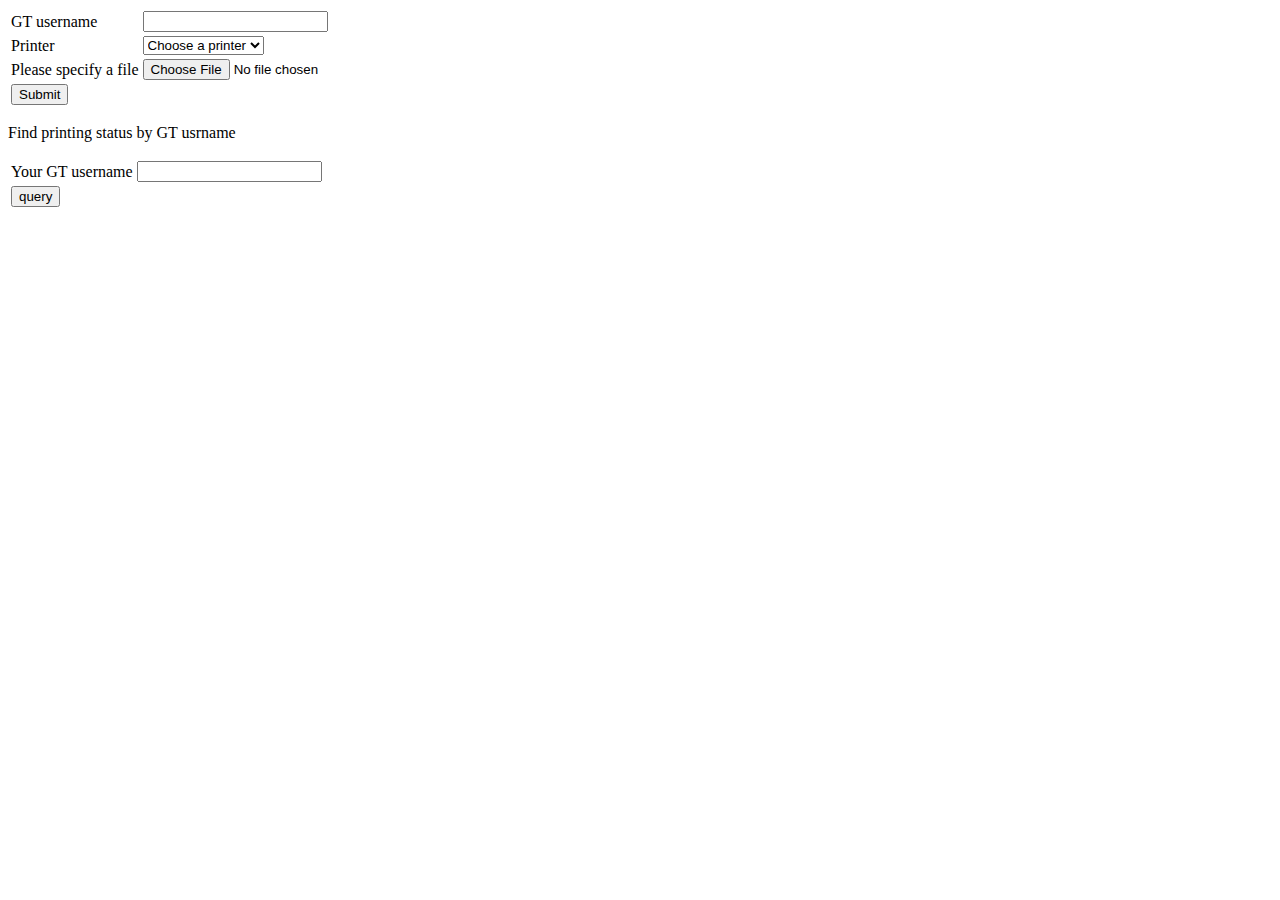
==== WebContent/index.html @ b1cefd7f "query added" ====
<!DOCTYPE html>
<html>
<head>
<meta charset="UTF-8">
<script src="//ajax.googleapis.com/ajax/libs/jquery/2.1.1/jquery.min.js"></script>

<title>GTWebPrint</title>
</head>
<body>
<form id="releaseWrapper" enctype="multipart/form-data" action="printfile.php" method="POST">
	<table>
	<tr>
		<td>GT username</td> 
		<td>
			<input type="text" name="usr" id="usr"><br>
		</td>
	</tr>
	<tr>
		<td>Printer</td>
		<td>	
			<select name="ptr" form="wrapper" id="ptr">
				<option>Choose a printer</option>
				<option value="Mobile_black">MobileBlack</option>
				<option value="Mobile_color">MobileColor</option>
			</select>
		</td>
	</tr>
	<tr>
		<td>Please specify a file</td>
		<td>
			<input type="file" name="file" id="file">
		</td>
	</tr>	
	<tr>
		<td><input type="submit" name="submit" value="Submit"></td>
	</tr>
	</table>
</form>

<div>
	<p>Find printing status by GT usrname</p>
	<form id="queryWrapper" action="printfile.php" method="GET">
		<table>
			<tr>
				<td>Your GT username</td>
				<td><input type="text" name="usr" id="usr"></td>
			</tr>
			<tr>
				<td><input type="submit" name="query" value="query"></td>
			</tr>
			<tr><td><input type="hidden" name="random" value=2></td></tr>
		</table>
	</form>
	
	<div id="usrInfo"></div>

</div>

<p></p>

</body>
</html>
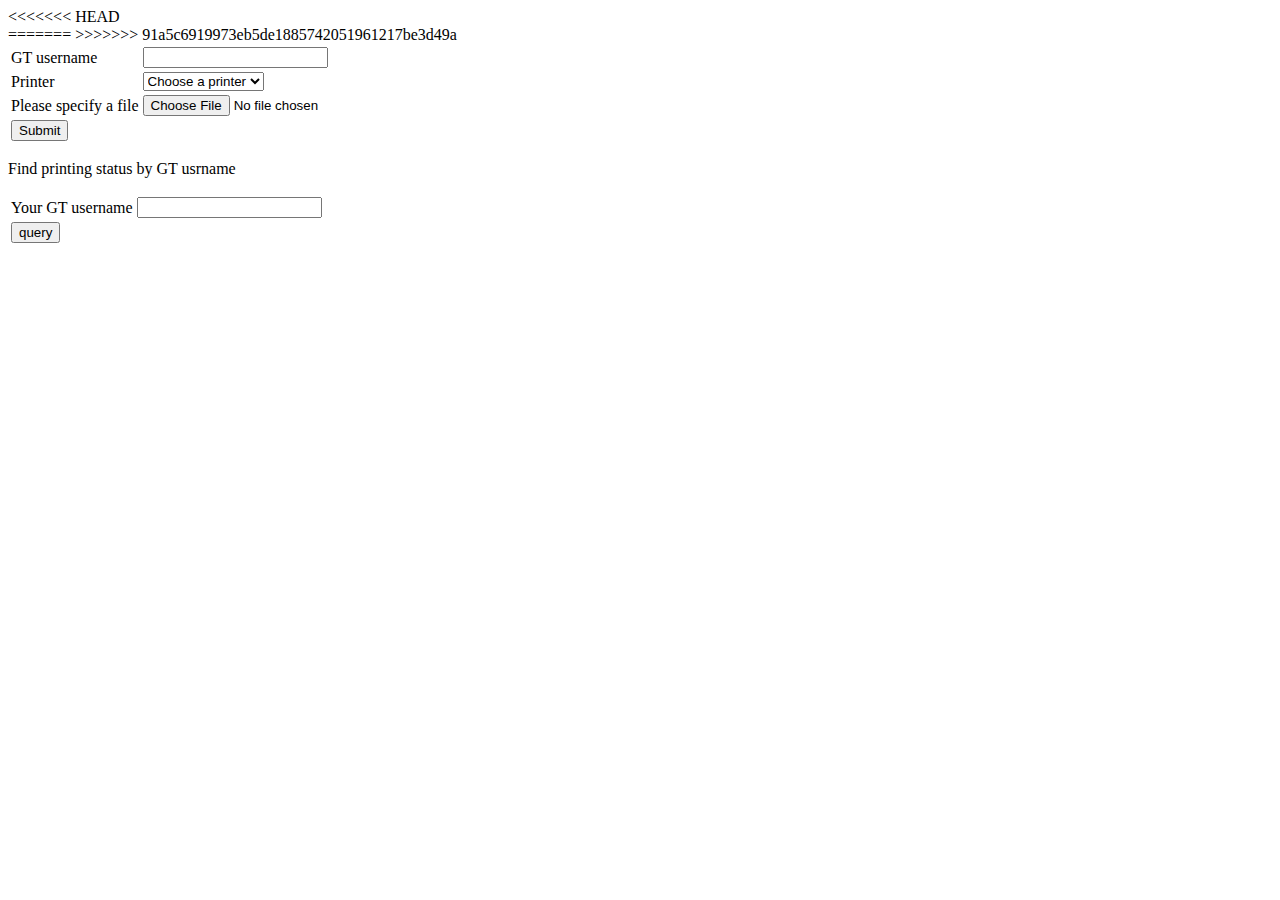
==== commit 5005bec9: "fix conflict" ====
--- a/WebContent/index.html
+++ b/WebContent/index.html
@@ -7,7 +7,11 @@
 <title>GTWebPrint</title>
 </head>
 <body>
+<<<<<<< HEAD
 <form id="releaseWrapper" enctype="multipart/form-data" action="printfile.php" method="POST">
+=======
+<form id="wrapper" enctype="multipart/form-data" action="printfile.php" method="POST">
+>>>>>>> 91a5c6919973eb5de1885742051961217be3d49a
 	<table>
 	<tr>
 		<td>GT username</td> 
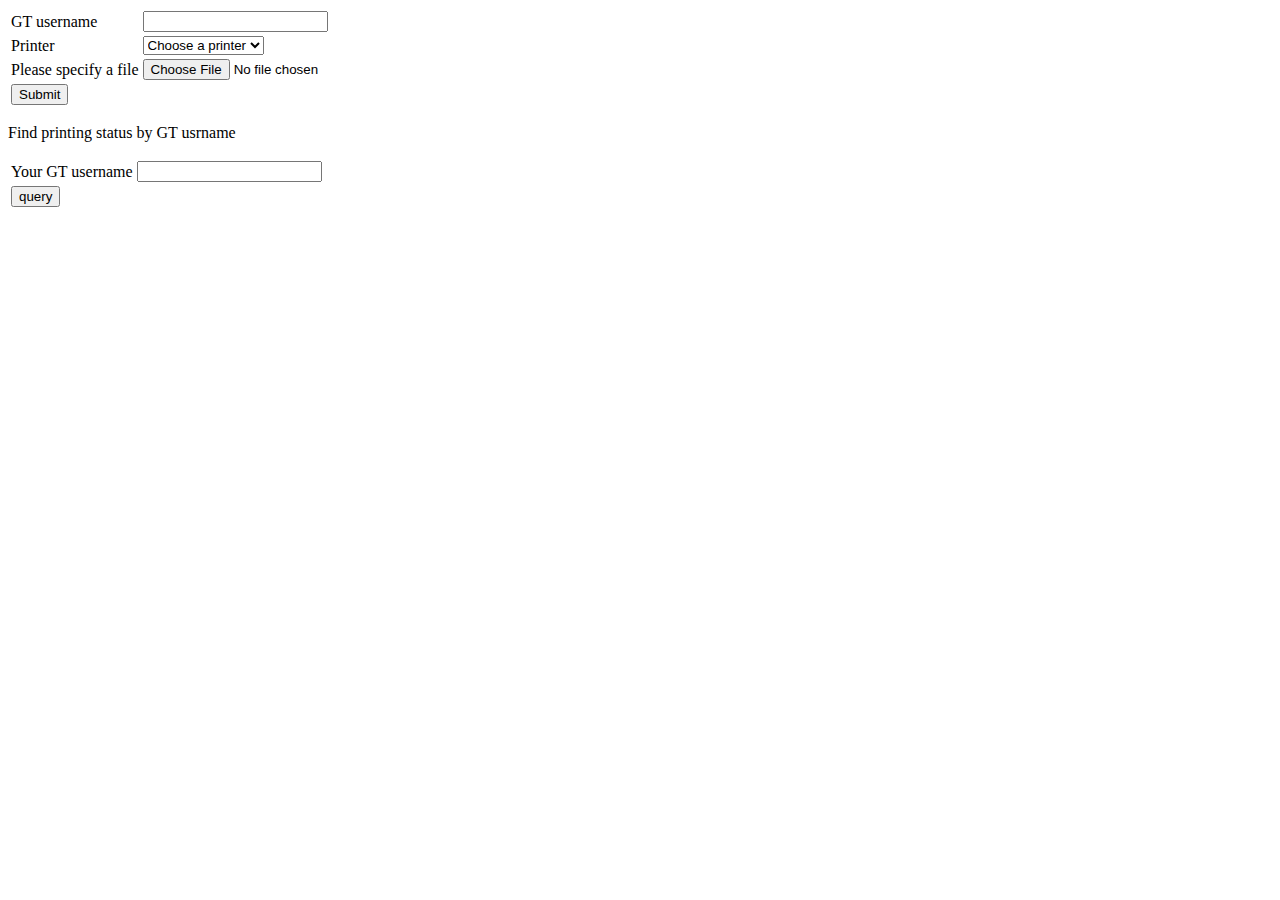
==== commit dec35a12: "fix confilict" ====
--- a/WebContent/index.html
+++ b/WebContent/index.html
@@ -7,11 +7,9 @@
 <title>GTWebPrint</title>
 </head>
 <body>
-<<<<<<< HEAD
+
 <form id="releaseWrapper" enctype="multipart/form-data" action="printfile.php" method="POST">
-=======
-<form id="wrapper" enctype="multipart/form-data" action="printfile.php" method="POST">
->>>>>>> 91a5c6919973eb5de1885742051961217be3d49a
+
 	<table>
 	<tr>
 		<td>GT username</td> 
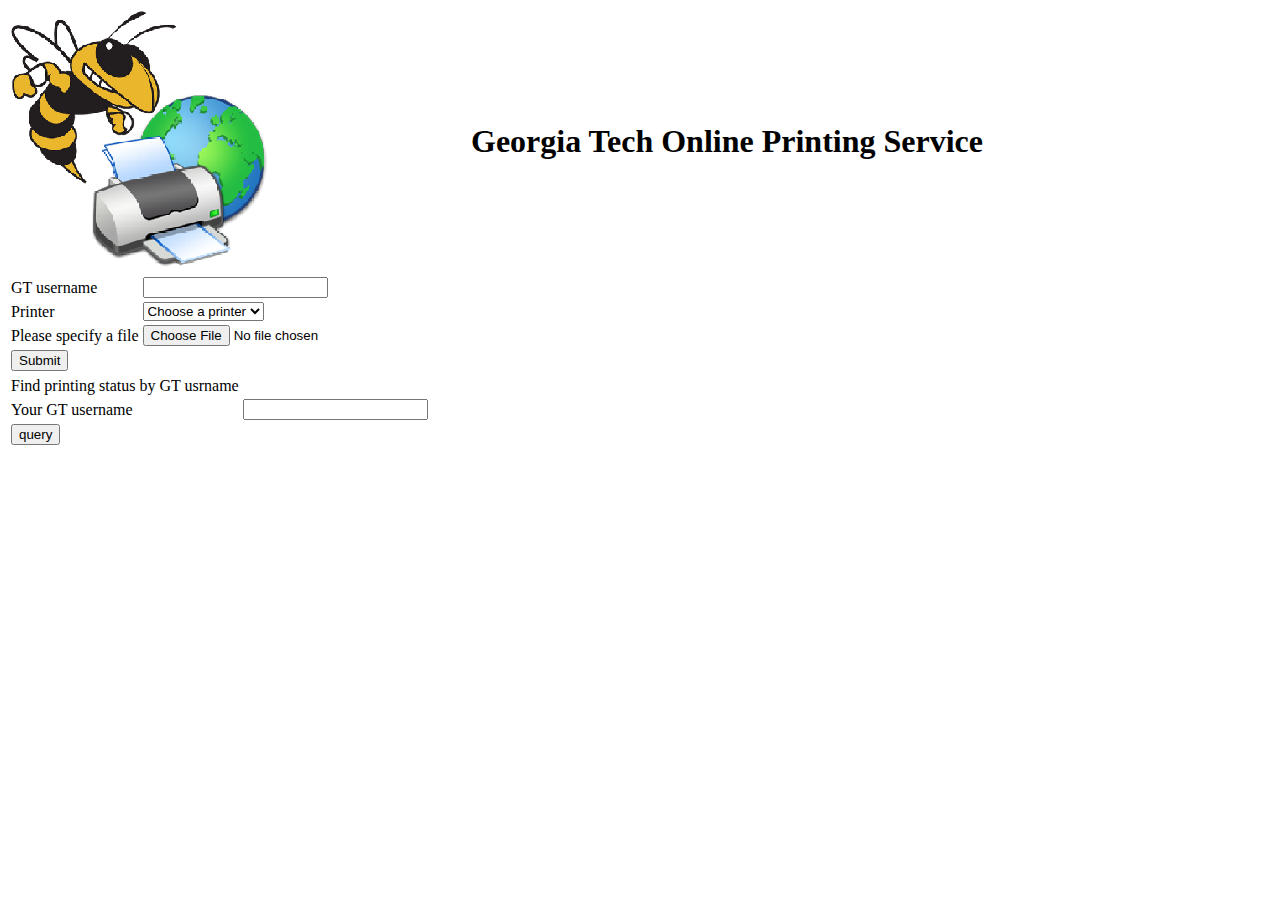
==== commit 2fe72b3f: "ui" ====
--- a/WebContent/index.html
+++ b/WebContent/index.html
@@ -3,62 +3,72 @@
 <head>
 <meta charset="UTF-8">
 <script src="//ajax.googleapis.com/ajax/libs/jquery/2.1.1/jquery.min.js"></script>
-
+<script type="text/javascript" src="index.js"></script>
+<link rel="stylesheet" href="style.css">
 <title>GTWebPrint</title>
 </head>
 <body>
-
+<table class="title">
+	<tr>
+		<td><img alt="img/GeorgiaTech.png" src="img/GTWebPrinting.png"></td>
+		<td><h1>Georgia Tech Online Printing Service</h1></td>
+	</tr>
+</table>
+<div class="mian">
 <form id="releaseWrapper" enctype="multipart/form-data" action="printfile.php" method="POST">
 
 	<table>
-	<tr>
-		<td>GT username</td> 
-		<td>
-			<input type="text" name="usr" id="usr"><br>
-		</td>
-	</tr>
-	<tr>
-		<td>Printer</td>
-		<td>	
-			<select name="ptr" form="wrapper" id="ptr">
-				<option>Choose a printer</option>
-				<option value="Mobile_black">MobileBlack</option>
-				<option value="Mobile_color">MobileColor</option>
-			</select>
-		</td>
-	</tr>
-	<tr>
-		<td>Please specify a file</td>
-		<td>
-			<input type="file" name="file" id="file">
-		</td>
-	</tr>	
-	<tr>
-		<td><input type="submit" name="submit" value="Submit"></td>
-	</tr>
+		<tr>
+			<td>GT username</td> 
+			<td>
+				<input type="text" name="usr" id="usr"><br>
+			</td>
+		</tr>
+		<tr>
+			<td>Printer</td>
+			<td>	
+				<select name="ptr" form="wrapper" id="ptr">
+					<option>Choose a printer</option>
+					<option value="Mobile_black">MobileBlack</option>
+					<option value="Mobile_color">MobileColor</option>
+				</select>
+			</td>
+		</tr>
+		<tr>
+			<td>Please specify a file</td>
+			<td>
+				<input type="file" name="file" id="file">
+			</td>
+		</tr>	
+		<tr>
+			<td><input type="submit" name="submit" value="Submit"></td>
+		</tr>
 	</table>
 </form>
 
 <div>
-	<p>Find printing status by GT usrname</p>
-	<form id="queryWrapper" action="printfile.php" method="GET">
+	
+	<form id="queryWrapper" action="getstatus.php" method="GET">
 		<table>
+			<tr>
+				<td>Find printing status by GT usrname</td>
+				<td></td>
+			</tr>
 			<tr>
 				<td>Your GT username</td>
 				<td><input type="text" name="usr" id="usr"></td>
 			</tr>
 			<tr>
 				<td><input type="submit" name="query" value="query"></td>
-			</tr>
-			<tr><td><input type="hidden" name="random" value=2></td></tr>
+				<td></td>
+			</tr>			
 		</table>
+		<input type="hidden" name="random" value=2>
+		<div id="usrInfo"></div>
 	</form>
-	
-	<div id="usrInfo"></div>
-
 </div>
-
-<p></p>
-
+</div>
 </body>
 </html>
+
+
--- a/WebContent/style.css
+++ b/WebContent/style.css
@@ -0,0 +1,7 @@
+.title td:nth-child(1) {
+    border-right: 200px solid transparent;
+    -webkit-background-clip: padding;
+    -moz-background-clip: padding;
+    background-clip: padding-box;
+}
+
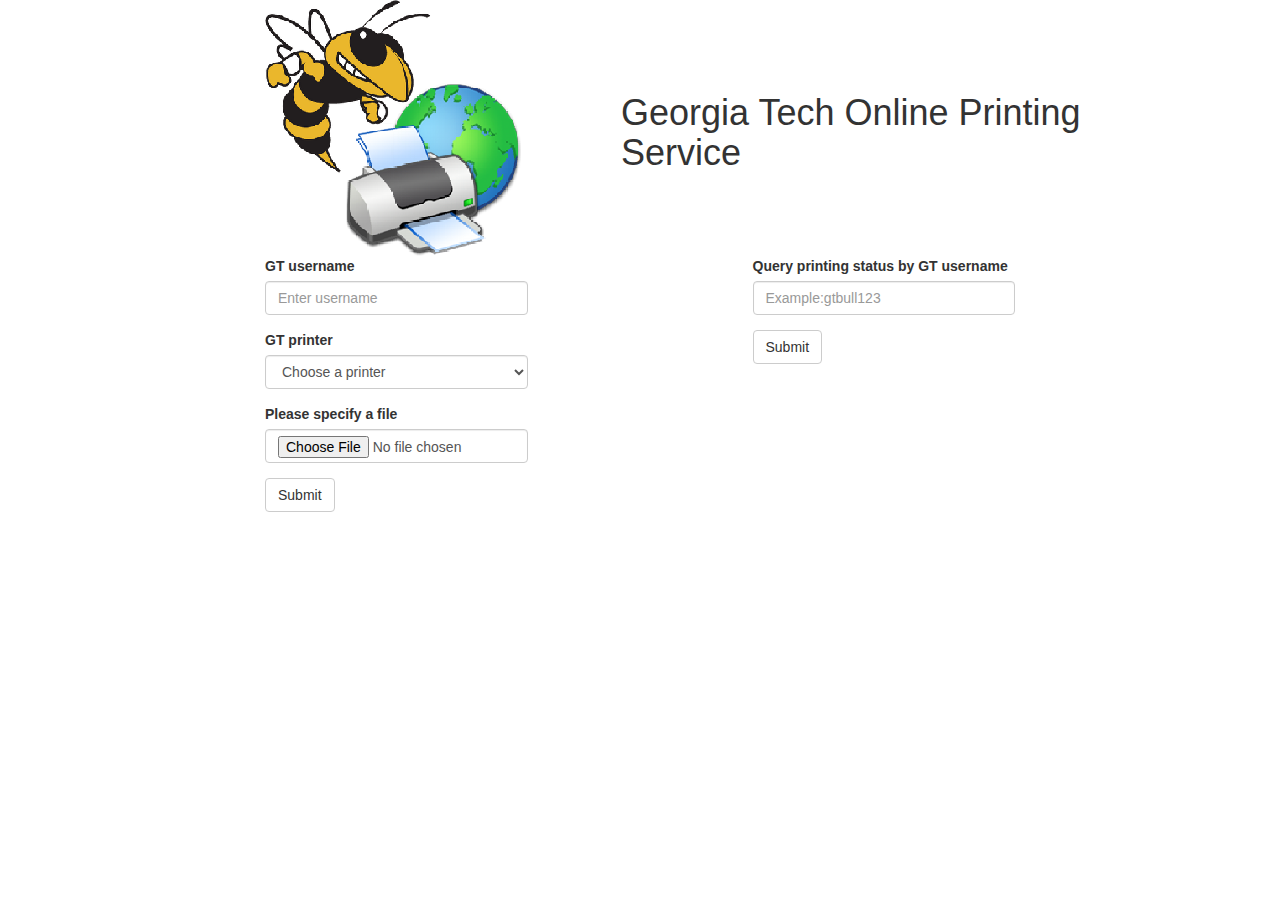
==== commit 356c72ca: "better UI" ====
--- a/WebContent/index.html
+++ b/WebContent/index.html
@@ -5,69 +5,67 @@
 <script src="//ajax.googleapis.com/ajax/libs/jquery/2.1.1/jquery.min.js"></script>
 <script type="text/javascript" src="index.js"></script>
 <link rel="stylesheet" href="style.css">
+<link rel="stylesheet" href="https://maxcdn.bootstrapcdn.com/bootstrap/3.2.0/css/bootstrap.min.css">
 <title>GTWebPrint</title>
 </head>
+
 <body>
+<div class="container">
+<div class="row">
+<div class="col-md-2"></div>
+<div class="col-md-10">
 <table class="title">
 	<tr>
 		<td><img alt="img/GeorgiaTech.png" src="img/GTWebPrinting.png"></td>
 		<td><h1>Georgia Tech Online Printing Service</h1></td>
 	</tr>
 </table>
-<div class="mian">
+</div>
+</div>
+
+<div class="row">
+<div class="col-md-2"></div>
+<div class="col-md-3">
 <form id="releaseWrapper" enctype="multipart/form-data" action="printfile.php" method="POST">
 
-	<table>
-		<tr>
-			<td>GT username</td> 
-			<td>
-				<input type="text" name="usr" id="usr"><br>
-			</td>
-		</tr>
-		<tr>
-			<td>Printer</td>
-			<td>	
-				<select name="ptr" form="wrapper" id="ptr">
-					<option>Choose a printer</option>
-					<option value="Mobile_black">MobileBlack</option>
-					<option value="Mobile_color">MobileColor</option>
-				</select>
-			</td>
-		</tr>
-		<tr>
-			<td>Please specify a file</td>
-			<td>
-				<input type="file" name="file" id="file">
-			</td>
-		</tr>	
-		<tr>
-			<td><input type="submit" name="submit" value="Submit"></td>
-		</tr>
-	</table>
-</form>
-
-<div>
-	
+	<div class="form-group">
+		 <label for="usr">GT username</label>
+		  <input type="text" class="form-control" id="usr" placeholder="Enter username">
+	</div>
+	<div class="form-group">
+		<label for="ptr">GT printer</label>
+		<select name="ptr" form="releaseWrapper" id="ptr" class="form-control">
+			<option>Choose a printer</option>
+			<option value="Mobile_black">MobileBlack</option>
+			<option value="Mobile_color">MobileColor</option>
+		</select>
+	</div>
+	<div class="form-group">
+		<label for="file">Please specify a file</label>
+		<input type="file" name="file" id="file" class="form-control" placeholder="Select file">
+	</div>
+		<button type="submit" name="submit" value="submit" class="btn btn-default">Submit</button>
+</form>	
+</div>
+<div class="col-md-2"></div>
+<div class="col-md-3">
 	<form id="queryWrapper" action="getstatus.php" method="GET">
-		<table>
-			<tr>
-				<td>Find printing status by GT usrname</td>
-				<td></td>
-			</tr>
-			<tr>
-				<td>Your GT username</td>
-				<td><input type="text" name="usr" id="usr"></td>
-			</tr>
-			<tr>
-				<td><input type="submit" name="query" value="query"></td>
-				<td></td>
-			</tr>			
-		</table>
-		<input type="hidden" name="random" value=2>
-		<div id="usrInfo"></div>
+		<div class="form-group">
+			<label for="usr">Query printing status by GT username</label>
+			<input type="text" class="form-control" id="usr" placeholder="Example:gtbull123">
+			<input type="hidden" name="random" value=2>
+		</div>
+		<button type="submit" name="submit" value="submit" class="btn btn-default">Submit</button>
+		<div class="form-group">
+			<div id="usrInfo"></div>
+		</div>
 	</form>
 </div>
+<div class="col-md-2"></div>	
 </div>
+
+	
+	</div>
 </body>
 </html>
 
--- a/WebContent/style.css
+++ b/WebContent/style.css
@@ -1,7 +1,9 @@
 .title td:nth-child(1) {
-    border-right: 200px solid transparent;
+    border-right: 100px solid transparent;
     -webkit-background-clip: padding;
     -moz-background-clip: padding;
     background-clip: padding-box;
 }
 
+
+
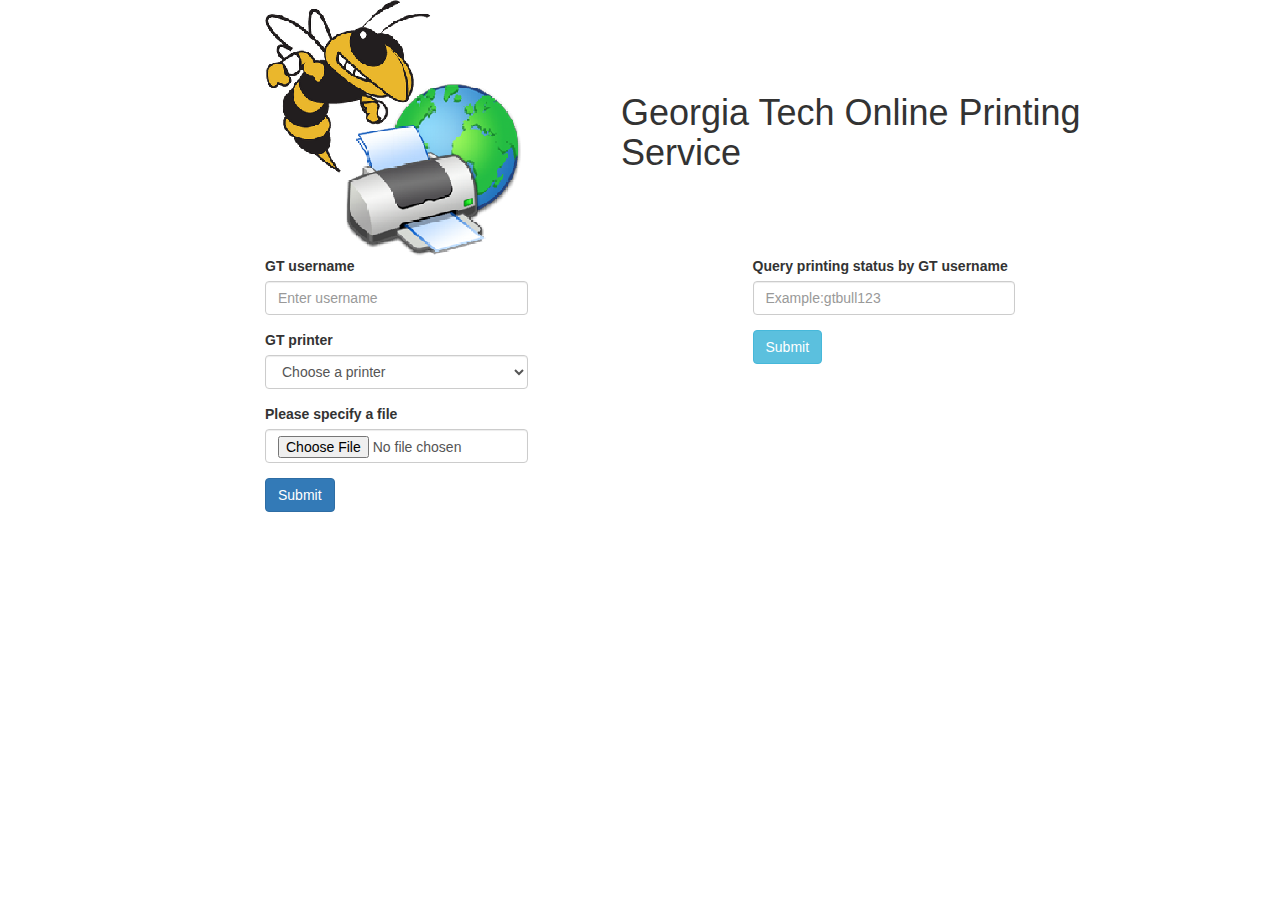
==== commit 84dbc1ff: "better UI" ====
--- a/WebContent/index.html
+++ b/WebContent/index.html
@@ -44,7 +44,8 @@
 		<label for="file">Please specify a file</label>
 		<input type="file" name="file" id="file" class="form-control" placeholder="Select file">
 	</div>
-		<button type="submit" name="submit" value="submit" class="btn btn-default">Submit</button>
+		<button type="submit" name="submit" value="submit" class="btn btn-primary">Submit</button>
+		<label for="submit" id="successMessage"></label>
 </form>	
 </div>
 <div class="col-md-2"></div>
@@ -52,10 +53,11 @@
 	<form id="queryWrapper" action="getstatus.php" method="GET">
 		<div class="form-group">
 			<label for="usr">Query printing status by GT username</label>
-			<input type="text" class="form-control" id="usr" placeholder="Example:gtbull123">
+			<input type="text" name="usr" class="form-control" id="usr" placeholder="Example:gtbull123">
 			<input type="hidden" name="random" value=2>
 		</div>
-		<button type="submit" name="submit" value="submit" class="btn btn-default">Submit</button>
+		<button type="submit" name="submit" value="submit" class="btn btn-info">Submit</button>
+		
 		<div class="form-group">
 			<div id="usrInfo"></div>
 		</div>
